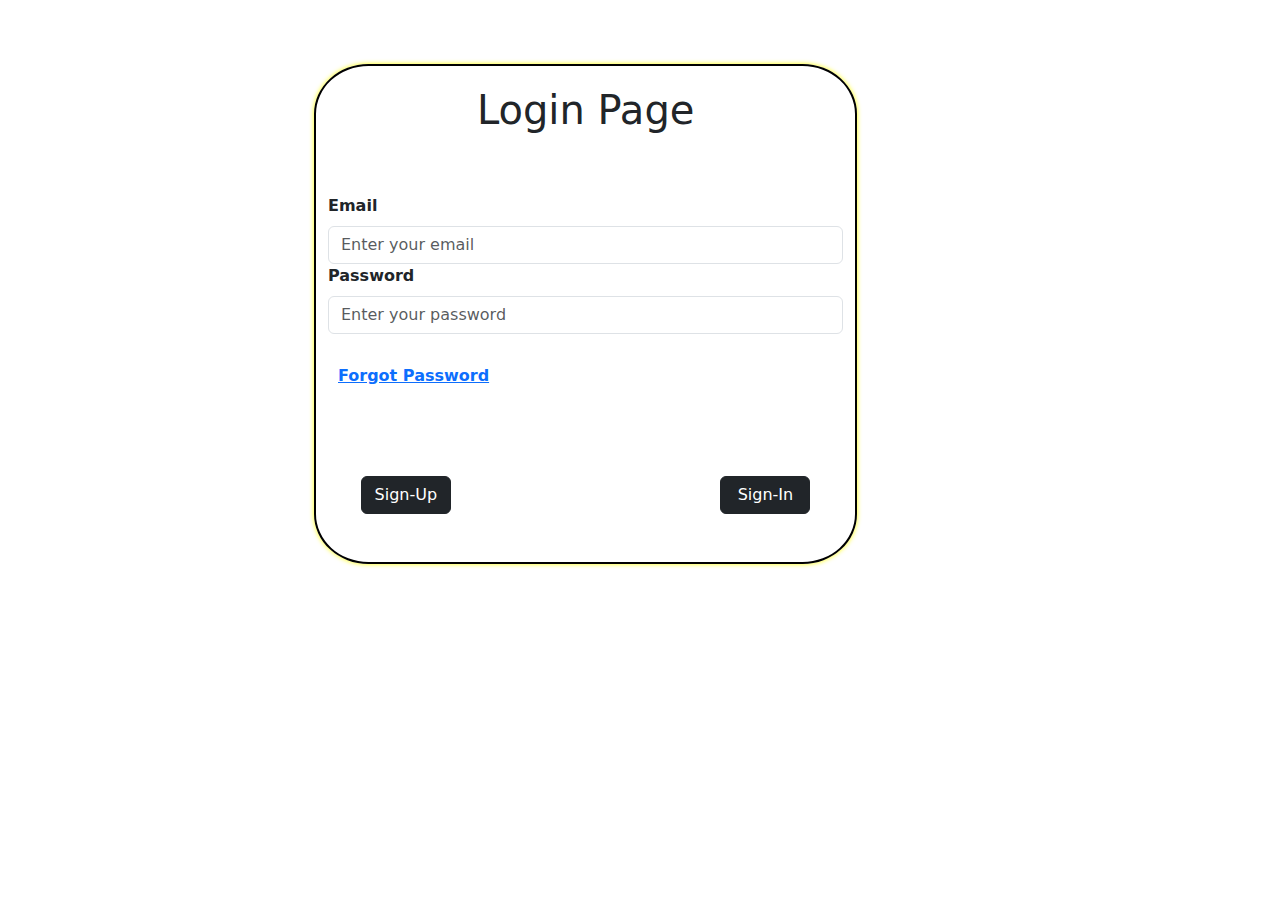
==== index.html @ 93ab9cf8 "Added all the validations" ====
<!DOCTYPE html>
<html lang="en">
  <head>
    <meta charset="UTF-8" />
    <meta name="viewport" content="width=device-width, initial-scale=1.0" />
    <title>Form</title>
    <link
      rel="stylesheet"
      href="https://cdn.jsdelivr.net/npm/bootstrap@5.3.3/dist/css/bootstrap.min.css"
    />

    <link rel="stylesheet" href="style.css" />
  </head>
  <body>
    <div class="row sg-row">
      <div class="col-5 offset-3">
        <h1>Login page</h1>
        <form action="" novalidate class="needs-validation">
          <div>
            <div>
              <label for="Email" class="form-label">Email</label>
              <input
                type="email"
                placeholder="Enter your email"
                class="form-control"
                required
              />
              <div class="invalid-feedback">Please provide a valid Email</div>
            </div>
            <div>
              <label for="Password" class="form-label">Password</label>
              <input
                type="password"
                placeholder="Enter your password"
                class="form-control"
                required
              />
              <div class="invalid-feedback">
                Please provide a valid password.
              </div>
            </div>

            <div class="checkbx">
              <a href="forgetpswd.html"> Forgot Password</a>
            </div>
          </div>

          <div class="row btn-row">
            <a href="register.html" class="btn btn-dark col-2 offset-1"
              >Sign-up</a
            >
            <button class="btn btn-dark col-2 offset-6">Sign-in</button>
          </div>
        </form>
      </div>
    </div>
    <script src="https://cdn.jsdelivr.net/npm/bootstrap@5.3.3/dist/js/bootstrap.bundle.min.js"></script>
    <script src="script.js"></script>
  </body>
</html>
---- style.css ----
* {
  box-sizing: 0;
  margin: 0;
  padding: 0;
  font-weight: 600;
}

.sg-row {
  margin-top: 5%;
  height: 500px;
  .col-5 {
    border: 2px solid black;
    border-radius: 10%;
    box-shadow: 0 0 5px yellow;
    h1 {
      margin-top: 20px;
      text-transform: capitalize;
      text-align: center;
    }
    form {
      height: 75%;
      padding-top: 10%;
      display: flex;
      flex-direction: column;
      justify-content: space-between;
    }
    .btn-row * {
      text-transform: capitalize;
    }
    .reg-from {
      height: 75%;
      padding-top: 8%;
      display: flex;
      flex-direction: column;
      justify-content: space-between;
    }
    .checkbx {
      margin-top: 30px;
      margin-left: 10px;
    }
  }
}

#gender {
  text-align: center;
  align-content: end;

  .gender {
    margin-right: 5px;
  }
}
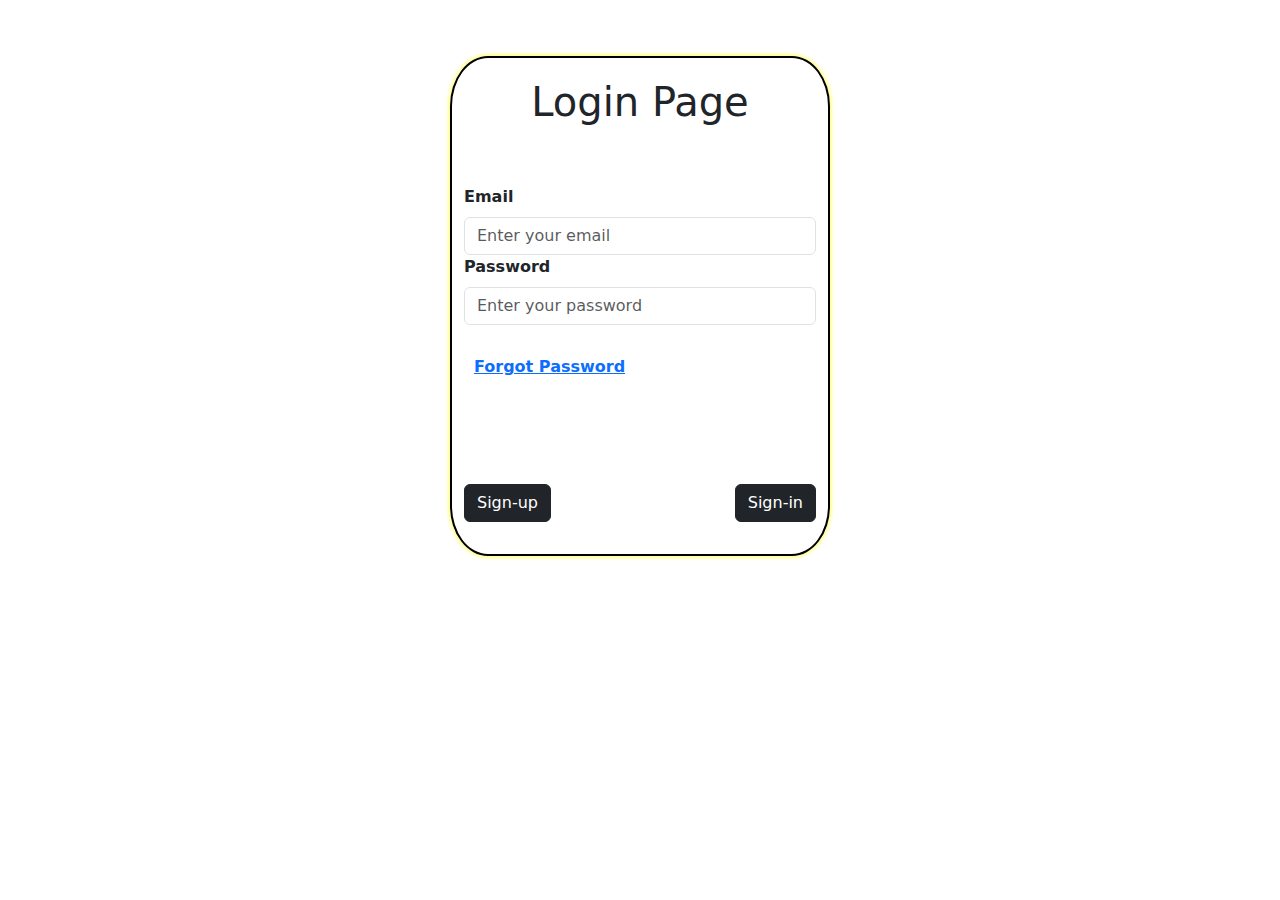
==== commit d93f9ede: "added some responsiveness" ====
--- a/index.html
+++ b/index.html
@@ -12,46 +12,46 @@
     <link rel="stylesheet" href="style.css" />
   </head>
   <body>
-    <div class="row sg-row">
-      <div class="col-5 offset-3">
-        <h1>Login page</h1>
-        <form action="" novalidate class="needs-validation">
-          <div>
+    <div class="container">
+      <div class="row sg-row justify-content-center">
+        <div class="col-12 col-md-6 col-lg-4 lgx">
+          <h1 class="text-center mb-4">Login page</h1>
+          <form action="" novalidate class="needs-validation">
             <div>
-              <label for="Email" class="form-label">Email</label>
-              <input
-                type="email"
-                placeholder="Enter your email"
-                class="form-control"
-                required
-              />
-              <div class="invalid-feedback">Please provide a valid Email</div>
-            </div>
-            <div>
-              <label for="Password" class="form-label">Password</label>
-              <input
-                type="password"
-                placeholder="Enter your password"
-                class="form-control"
-                required
-              />
-              <div class="invalid-feedback">
-                Please provide a valid password.
+              <div>
+                <label for="Email" class="form-label">Email</label>
+                <input
+                  type="email"
+                  placeholder="Enter your email"
+                  class="form-control"
+                  required
+                />
+                <div class="invalid-feedback">Please provide a valid Email</div>
+              </div>
+              <div>
+                <label for="Password" class="form-label">Password</label>
+                <input
+                  type="password"
+                  placeholder="Enter your password"
+                  class="form-control"
+                  required
+                />
+                <div class="invalid-feedback">
+                  Please provide a valid password.
+                </div>
+              </div>
+
+              <div class="checkbx">
+                <a href="forgetpswd.html"> Forgot Password</a>
               </div>
             </div>
 
-            <div class="checkbx">
-              <a href="forgetpswd.html"> Forgot Password</a>
+            <div class="col-12 d-flex justify-content-between">
+              <a href="register.html" class="btn btn-dark">Sign-up</a>
+              <button class="btn btn-dark">Sign-in</button>
             </div>
-          </div>
-
-          <div class="row btn-row">
-            <a href="register.html" class="btn btn-dark col-2 offset-1"
-              >Sign-up</a
-            >
-            <button class="btn btn-dark col-2 offset-6">Sign-in</button>
-          </div>
-        </form>
+          </form>
+        </div>
       </div>
     </div>
     <script src="https://cdn.jsdelivr.net/npm/bootstrap@5.3.3/dist/js/bootstrap.bundle.min.js"></script>
--- a/style.css
+++ b/style.css
@@ -8,7 +8,7 @@
 .sg-row {
   margin-top: 5%;
   height: 500px;
-  .col-5 {
+  .lgx {
     border: 2px solid black;
     border-radius: 10%;
     box-shadow: 0 0 5px yellow;
